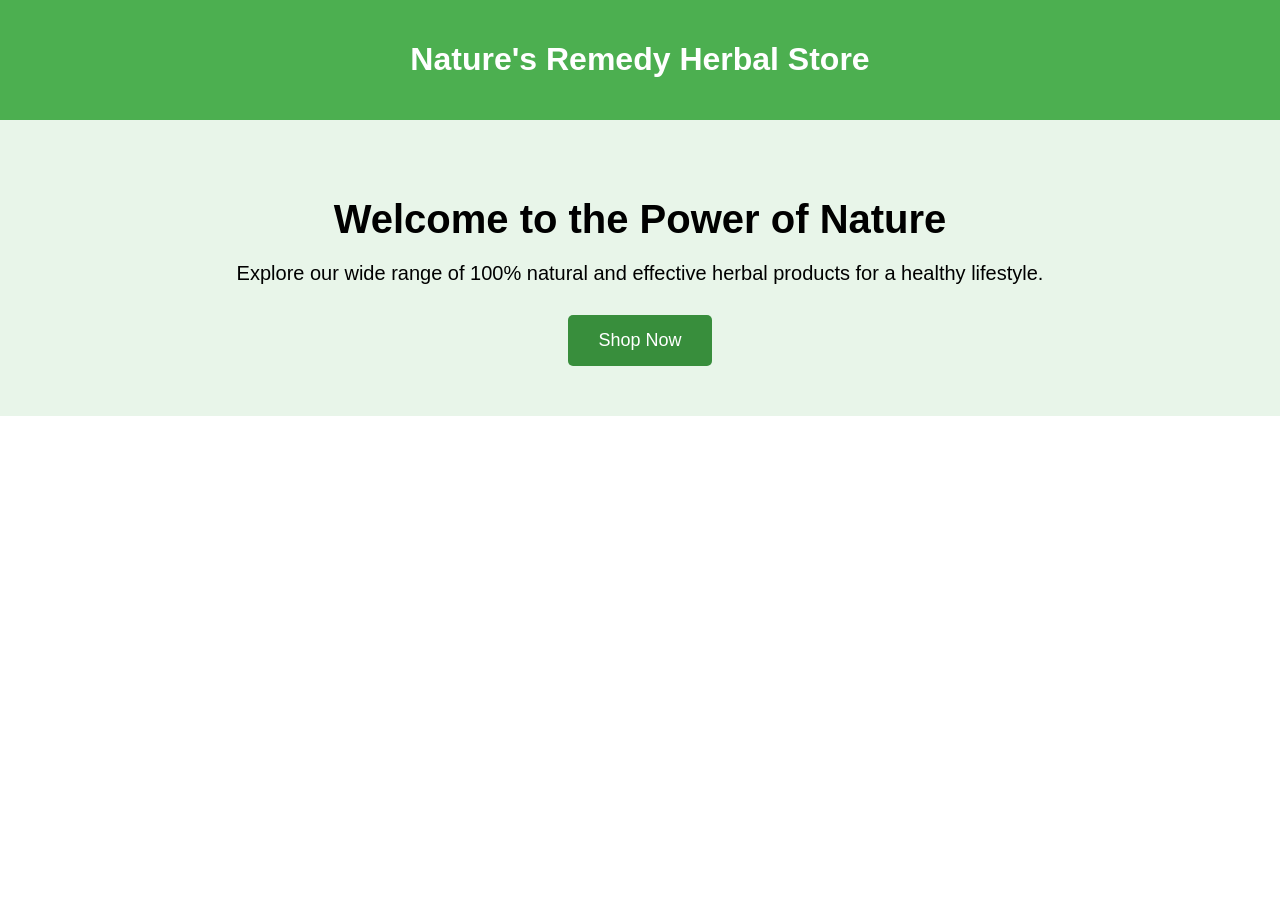
==== index.html @ 88dfc4e6 "add products page" ====
<!DOCTYPE html>
<html lang="en">
<head>
  <meta charset="UTF-8">
  <meta name="viewport" content="width=device-width, initial-scale=1.0">
  <title>Herbal Store</title>
  <style>
    body { font-family: Arial, sans-serif; margin: 0; padding: 0; }
    header { background-color: #4CAF50; color: white; padding: 20px; text-align: center; }
    .hero { padding: 50px; text-align: center; background-color: #e8f5e9; }
    .hero h1 { font-size: 40px; margin-bottom: 20px; }
    .hero p { font-size: 20px; margin-bottom: 30px; }
    .shop-btn { background-color: #388e3c; color: white; padding: 15px 30px; font-size: 18px; border: none; cursor: pointer; border-radius: 5px; }
    .shop-btn:hover { background-color: #2e7d32; }
  </style>
</head>
<body>
  <header>
    <h1>Nature's Remedy Herbal Store</h1>
  </header>
  <div class="hero">
    <h1>Welcome to the Power of Nature</h1>
    <p>Explore our wide range of 100% natural and effective herbal products for a healthy lifestyle.</p>
    <button class="shop-btn" onclick="location.href='products.html'">Shop Now</button>
  </div>
</body>
</html>
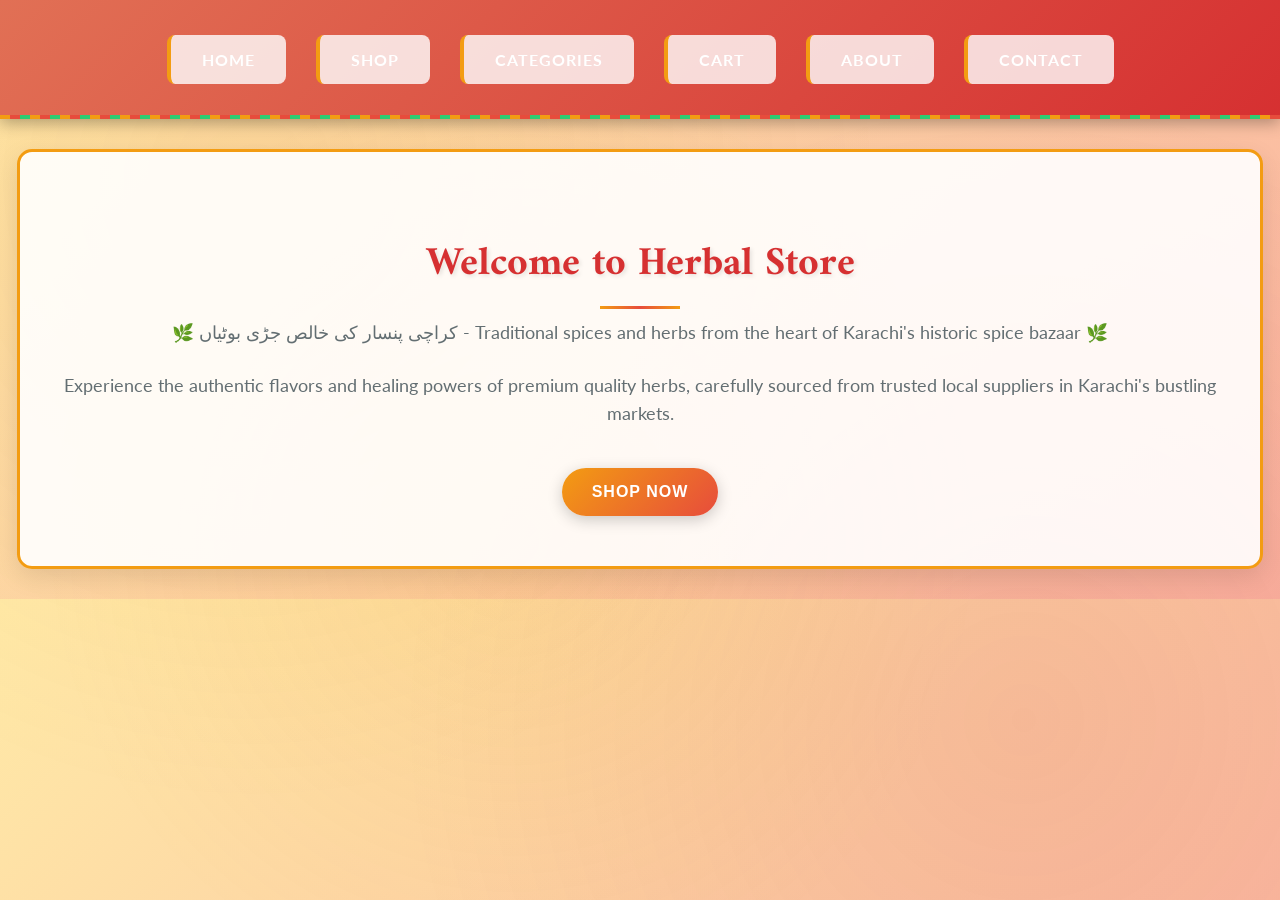
==== commit 6342a984: "All files updated to new theme" ====
--- a/index.html
+++ b/index.html
@@ -1,27 +1,29 @@
 <!DOCTYPE html>
 <html lang="en">
 <head>
-  <meta charset="UTF-8">
-  <meta name="viewport" content="width=device-width, initial-scale=1.0">
-  <title>Herbal Store</title>
-  <style>
-    body { font-family: Arial, sans-serif; margin: 0; padding: 0; }
-    header { background-color: #4CAF50; color: white; padding: 20px; text-align: center; }
-    .hero { padding: 50px; text-align: center; background-color: #e8f5e9; }
-    .hero h1 { font-size: 40px; margin-bottom: 20px; }
-    .hero p { font-size: 20px; margin-bottom: 30px; }
-    .shop-btn { background-color: #388e3c; color: white; padding: 15px 30px; font-size: 18px; border: none; cursor: pointer; border-radius: 5px; }
-    .shop-btn:hover { background-color: #2e7d32; }
-  </style>
+  <meta charset="UTF-8" />
+  <meta name="viewport" content="width=device-width, initial-scale=1.0" />
+  <title>Herbal Store - Home</title>
+  <link rel="stylesheet" href="style.css" />
 </head>
 <body>
   <header>
-    <h1>Nature's Remedy Herbal Store</h1>
+    <nav>
+      <ul class="nav-links">
+        <li><a href="index.html">Home</a></li>
+        <li><a href="products.html">Shop</a></li>
+        <li><a href="categories.html">Categories</a></li>
+        <li><a href="cart.html">Cart</a></li>
+        <li><a href="about.html">About</a></li>
+        <li><a href="contact.html">Contact</a></li>
+      </ul>
+    </nav>
   </header>
-  <div class="hero">
-    <h1>Welcome to the Power of Nature</h1>
-    <p>Explore our wide range of 100% natural and effective herbal products for a healthy lifestyle.</p>
-    <button class="shop-btn" onclick="location.href='products.html'">Shop Now</button>
-  </div>
+  <main>
+    <h1>Welcome to Herbal Store</h1>
+    <p>🌿 کراچی پنسار کی خالص جڑی بوٹیاں - Traditional spices and herbs from the heart of Karachi's historic spice bazaar 🌿</p>
+    <p>Experience the authentic flavors and healing powers of premium quality herbs, carefully sourced from trusted local suppliers in Karachi's bustling markets.</p>
+    <a href="products.html"><button>Shop Now</button></a>
+  </main>
 </body>
-</html>
+</html>
--- a/style.css
+++ b/style.css
@@ -0,0 +1,571 @@
+@import url('https://fonts.googleapis.com/css2?family=Amiri:wght@400;700&family=Lato:wght@400;700&display=swap');
+
+body {
+  font-family: 'Lato', sans-serif;
+  margin: 0;
+  padding: 0;
+  background: linear-gradient(135deg, #ffeaa7 0%, #fab1a0 100%);
+  color: #2d3436;
+  position: relative;
+}
+
+/* Traditional spice market pattern overlay */
+body::before {
+  content: '';
+  position: fixed;
+  top: 0;
+  left: 0;
+  width: 100%;
+  height: 100%;
+  background-image: 
+    radial-gradient(circle at 20% 20%, rgba(230, 126, 34, 0.1) 0%, transparent 50%),
+    radial-gradient(circle at 80% 80%, rgba(192, 57, 43, 0.1) 0%, transparent 50%),
+    radial-gradient(circle at 40% 60%, rgba(241, 196, 15, 0.1) 0%, transparent 50%);
+  pointer-events: none;
+  z-index: -1;
+}
+
+header {
+  background: linear-gradient(135deg, #e17055 0%, #d63031 100%);
+  padding: 20px 0;
+  box-shadow: 0 4px 15px rgba(0, 0, 0, 0.3);
+  position: relative;
+}
+
+/* Traditional Pakistani border pattern */
+header::after {
+  content: '';
+  position: absolute;
+  bottom: 0;
+  left: 0;
+  width: 100%;
+  height: 4px;
+  background: repeating-linear-gradient(
+    90deg,
+    #f39c12 0px,
+    #f39c12 10px,
+    #e74c3c 10px,
+    #e74c3c 20px,
+    #2ecc71 20px,
+    #2ecc71 30px
+  );
+}
+
+.nav-links {
+  list-style: none;
+  display: flex;
+  justify-content: center;
+  gap: 30px;
+  margin: 0;
+  padding: 0;
+  flex-wrap: wrap;
+}
+
+.nav-links li a {
+  color: #fff;
+  text-decoration: none;
+  font-weight: 700;
+  font-size: 16px;
+  transition: all 0.3s ease;
+  padding: 8px 16px;
+  border-radius: 25px;
+  position: relative;
+  text-transform: uppercase;
+  letter-spacing: 1px;
+}
+
+.nav-links li a:hover {
+  background: rgba(255, 255, 255, 0.2);
+  color: #f39c12;
+  transform: translateY(-2px);
+  box-shadow: 0 4px 8px rgba(0, 0, 0, 0.2);
+}
+
+main {
+  padding: 50px 20px;
+  text-align: center;
+  background: rgba(255, 255, 255, 0.9);
+  margin: 30px auto;
+  max-width: 1200px;
+  border-radius: 15px;
+  box-shadow: 0 8px 25px rgba(0, 0, 0, 0.1);
+  border: 3px solid #f39c12;
+}
+
+h1 {
+  font-family: 'Amiri', serif;
+  color: #d63031;
+  font-size: 2.5em;
+  margin-bottom: 20px;
+  text-shadow: 2px 2px 4px rgba(0, 0, 0, 0.1);
+  position: relative;
+}
+
+h1::after {
+  content: '';
+  position: absolute;
+  bottom: -10px;
+  left: 50%;
+  transform: translateX(-50%);
+  width: 80px;
+  height: 3px;
+  background: linear-gradient(90deg, #f39c12, #e74c3c, #f39c12);
+}
+
+p {
+  font-size: 1.1em;
+  line-height: 1.6;
+  color: #636e72;
+  margin-bottom: 25px;
+}
+
+button, input[type="submit"] {
+  background: linear-gradient(135deg, #f39c12 0%, #e74c3c 100%);
+  color: white;
+  padding: 15px 30px;
+  border: none;
+  cursor: pointer;
+  margin-top: 15px;
+  border-radius: 25px;
+  font-weight: 700;
+  font-size: 16px;
+  text-transform: uppercase;
+  letter-spacing: 1px;
+  transition: all 0.3s ease;
+  box-shadow: 0 4px 15px rgba(0, 0, 0, 0.2);
+}
+
+button:hover, input[type="submit"]:hover {
+  background: linear-gradient(135deg, #e74c3c 0%, #f39c12 100%);
+  transform: translateY(-2px);
+  box-shadow: 0 6px 20px rgba(0, 0, 0, 0.3);
+}
+
+form {
+  max-width: 500px;
+  margin: 0 auto;
+  display: flex;
+  flex-direction: column;
+  gap: 20px;
+  background: rgba(255, 255, 255, 0.8);
+  padding: 30px;
+  border-radius: 15px;
+  box-shadow: 0 6px 20px rgba(0, 0, 0, 0.1);
+  border: 2px solid #f39c12;
+}
+
+input, textarea {
+  padding: 15px;
+  border: 2px solid #ddd;
+  border-radius: 8px;
+  width: 100%;
+  box-sizing: border-box;
+  font-size: 16px;
+  transition: border-color 0.3s ease;
+  background: rgba(255, 255, 255, 0.9);
+}
+
+input:focus, textarea:focus {
+  outline: none;
+  border-color: #f39c12;
+  box-shadow: 0 0 10px rgba(243, 156, 18, 0.3);
+}
+
+ul {
+  list-style: none;
+  padding: 0;
+  margin: 0;
+}
+
+ul li {
+  margin: 15px 0;
+  padding: 15px;
+  background: rgba(255, 255, 255, 0.8);
+  border-radius: 8px;
+  border-left: 4px solid #f39c12;
+  transition: all 0.3s ease;
+  font-weight: 500;
+}
+
+ul li:hover {
+  background: rgba(243, 156, 18, 0.1);
+  transform: translateX(5px);
+  box-shadow: 0 3px 10px rgba(0, 0, 0, 0.1);
+}
+
+ul li a {
+  color: #2d3436;
+  text-decoration: none;
+  font-weight: 600;
+  transition: color 0.3s ease;
+}
+
+ul li a:hover {
+  color: #d63031;
+}
+
+/* Traditional Pakistani decorative elements */
+.categories-grid {
+  display: grid;
+  grid-template-columns: repeat(auto-fit, minmax(250px, 1fr));
+  gap: 20px;
+  margin-top: 30px;
+}
+
+.category-card {
+  background: rgba(255, 255, 255, 0.9);
+  padding: 20px;
+  border-radius: 10px;
+  border: 2px solid #f39c12;
+  transition: all 0.3s ease;
+  position: relative;
+  overflow: hidden;
+}
+
+.category-card::before {
+  content: '';
+  position: absolute;
+  top: -50%;
+  left: -50%;
+  width: 200%;
+  height: 200%;
+  background: radial-gradient(circle, rgba(243, 156, 18, 0.1) 0%, transparent 70%);
+  transition: transform 0.5s ease;
+  transform: scale(0);
+}
+
+.category-card:hover::before {
+  transform: scale(1);
+}
+
+.category-card:hover {
+  transform: translateY(-5px);
+  box-shadow: 0 8px 25px rgba(0, 0, 0, 0.15);
+  border-color: #e74c3c;
+}
+
+/* Checkout Page Styles */
+.checkout-container {
+  display: grid;
+  grid-template-columns: 1fr 2fr;
+  gap: 30px;
+  max-width: 1200px;
+  margin: 0 auto;
+  align-items: start;
+}
+
+.order-summary {
+  background: rgba(255, 255, 255, 0.9);
+  padding: 25px;
+  border-radius: 15px;
+  border: 2px solid #f39c12;
+  box-shadow: 0 6px 20px rgba(0, 0, 0, 0.1);
+  position: sticky;
+  top: 20px;
+}
+
+.order-summary h2 {
+  color: #d63031;
+  margin-bottom: 20px;
+  font-family: 'Amiri', serif;
+  border-bottom: 2px solid #f39c12;
+  padding-bottom: 10px;
+}
+
+.summary-item {
+  display: flex;
+  justify-content: space-between;
+  padding: 10px 0;
+  border-bottom: 1px solid #eee;
+}
+
+.summary-item.total {
+  border-bottom: none;
+  font-size: 1.2em;
+  color: #d63031;
+  margin-top: 10px;
+  padding-top: 15px;
+}
+
+.summary-divider {
+  height: 2px;
+  background: linear-gradient(90deg, #f39c12, #e74c3c, #f39c12);
+  margin: 15px 0;
+}
+
+.checkout-form {
+  background: rgba(255, 255, 255, 0.9);
+  padding: 30px;
+  border-radius: 15px;
+  border: 2px solid #f39c12;
+  box-shadow: 0 6px 20px rgba(0, 0, 0, 0.1);
+}
+
+.checkout-form h2, .checkout-form h3 {
+  color: #d63031;
+  font-family: 'Amiri', serif;
+  margin-bottom: 20px;
+}
+
+.form-row {
+  display: grid;
+  grid-template-columns: 1fr 1fr;
+  gap: 15px;
+}
+
+.payment-options {
+  display: flex;
+  flex-direction: column;
+  gap: 15px;
+  margin-bottom: 25px;
+}
+
+.payment-option {
+  display: flex;
+  align-items: center;
+  gap: 10px;
+  padding: 15px;
+  background: rgba(255, 255, 255, 0.8);
+  border-radius: 8px;
+  border: 2px solid #ddd;
+  transition: all 0.3s ease;
+}
+
+.payment-option:hover {
+  border-color: #f39c12;
+  background: rgba(243, 156, 18, 0.1);
+}
+
+.payment-option input[type="radio"] {
+  width: 20px;
+  height: 20px;
+  accent-color: #f39c12;
+}
+
+.payment-option label {
+  font-weight: 600;
+  cursor: pointer;
+  flex: 1;
+}
+
+.special-instructions {
+  margin-bottom: 25px;
+}
+
+.checkout-buttons {
+  display: flex;
+  gap: 15px;
+  justify-content: space-between;
+}
+
+.back-btn, .place-order-btn {
+  flex: 1;
+  padding: 15px 25px;
+  border: none;
+  border-radius: 25px;
+  font-weight: 700;
+  font-size: 16px;
+  cursor: pointer;
+  transition: all 0.3s ease;
+}
+
+.back-btn {
+  background: linear-gradient(135deg, #636e72 0%, #2d3436 100%);
+  color: white;
+}
+
+.back-btn:hover {
+  background: linear-gradient(135deg, #2d3436 0%, #636e72 100%);
+  transform: translateY(-2px);
+}
+
+.place-order-btn {
+  background: linear-gradient(135deg, #f39c12 0%, #e74c3c 100%);
+  color: white;
+}
+
+.place-order-btn:hover {
+  background: linear-gradient(135deg, #e74c3c 0%, #f39c12 100%);
+  transform: translateY(-2px);
+}
+
+/* Cart Page Styles */
+.cart-items {
+  background: rgba(255, 255, 255, 0.9);
+  padding: 25px;
+  border-radius: 15px;
+  border: 2px solid #f39c12;
+  margin-bottom: 20px;
+}
+
+.cart-item {
+  display: flex;
+  justify-content: space-between;
+  align-items: center;
+  padding: 15px 0;
+  border-bottom: 1px solid #eee;
+}
+
+.cart-item:last-child {
+  border-bottom: none;
+}
+
+.item-details {
+  flex: 1;
+}
+
+.item-quantity {
+  display: flex;
+  align-items: center;
+  gap: 10px;
+  margin: 10px 0;
+}
+
+.quantity-btn {
+  background: #f39c12;
+  color: white;
+  border: none;
+  width: 30px;
+  height: 30px;
+  border-radius: 50%;
+  cursor: pointer;
+  font-weight: bold;
+}
+
+.quantity-btn:hover {
+  background: #e74c3c;
+}
+
+.cart-total {
+  background: rgba(255, 255, 255, 0.9);
+  padding: 20px;
+  border-radius: 15px;
+  border: 2px solid #f39c12;
+  text-align: right;
+  margin-bottom: 20px;
+}
+
+.checkout-btn {
+  background: linear-gradient(135deg, #f39c12 0%, #e74c3c 100%);
+  color: white;
+  padding: 15px 40px;
+  border: none;
+  border-radius: 25px;
+  font-weight: 700;
+  font-size: 18px;
+  cursor: pointer;
+  transition: all 0.3s ease;
+  display: block;
+  margin: 20px auto;
+}
+
+.checkout-btn:hover {
+  background: linear-gradient(135deg, #e74c3c 0%, #f39c12 100%);
+  transform: translateY(-2px);
+}
+
+/* Modal Styles */
+.modal {
+  display: none;
+  position: fixed;
+  z-index: 1000;
+  left: 0;
+  top: 0;
+  width: 100%;
+  height: 100%;
+  background-color: rgba(0, 0, 0, 0.5);
+}
+
+.modal-content {
+  background: linear-gradient(135deg, #ffeaa7 0%, #fab1a0 100%);
+  margin: 10% auto;
+  padding: 30px;
+  border-radius: 15px;
+  border: 3px solid #f39c12;
+  width: 90%;
+  max-width: 500px;
+  text-align: center;
+  box-shadow: 0 10px 30px rgba(0, 0, 0, 0.3);
+}
+
+.modal-content h2 {
+  color: #d63031;
+  font-family: 'Amiri', serif;
+  margin-bottom: 15px;
+}
+
+.order-details {
+  background: rgba(255, 255, 255, 0.8);
+  padding: 20px;
+  border-radius: 10px;
+  border: 2px solid #f39c12;
+  margin: 20px 0;
+}
+
+.modal-btn {
+  background: linear-gradient(135deg, #f39c12 0%, #e74c3c 100%);
+  color: white;
+  padding: 15px 30px;
+  border: none;
+  border-radius: 25px;
+  font-weight: 700;
+  cursor: pointer;
+  transition: all 0.3s ease;
+}
+
+.modal-btn:hover {
+  background: linear-gradient(135deg, #e74c3c 0%, #f39c12 100%);
+  transform: translateY(-2px);
+}
+
+/* Responsive design */
+@media (max-width: 768px) {
+  .nav-links {
+    gap: 15px;
+  }
+  
+  .nav-links li a {
+    font-size: 14px;
+    padding: 6px 12px;
+  }
+  
+  main {
+    margin: 20px 10px;
+    padding: 30px 15px;
+  }
+  
+  h1 {
+    font-size: 2em;
+  }
+  
+  form {
+    padding: 20px;
+  }
+  
+  .checkout-container {
+    grid-template-columns: 1fr;
+    gap: 20px;
+  }
+  
+  .order-summary {
+    position: static;
+    order: 2;
+  }
+  
+  .checkout-form {
+    order: 1;
+  }
+  
+  .form-row {
+    grid-template-columns: 1fr;
+  }
+  
+  .checkout-buttons {
+    flex-direction: column;
+  }
+  
+  .modal-content {
+    width: 95%;
+    margin: 20% auto;
+  }
+}
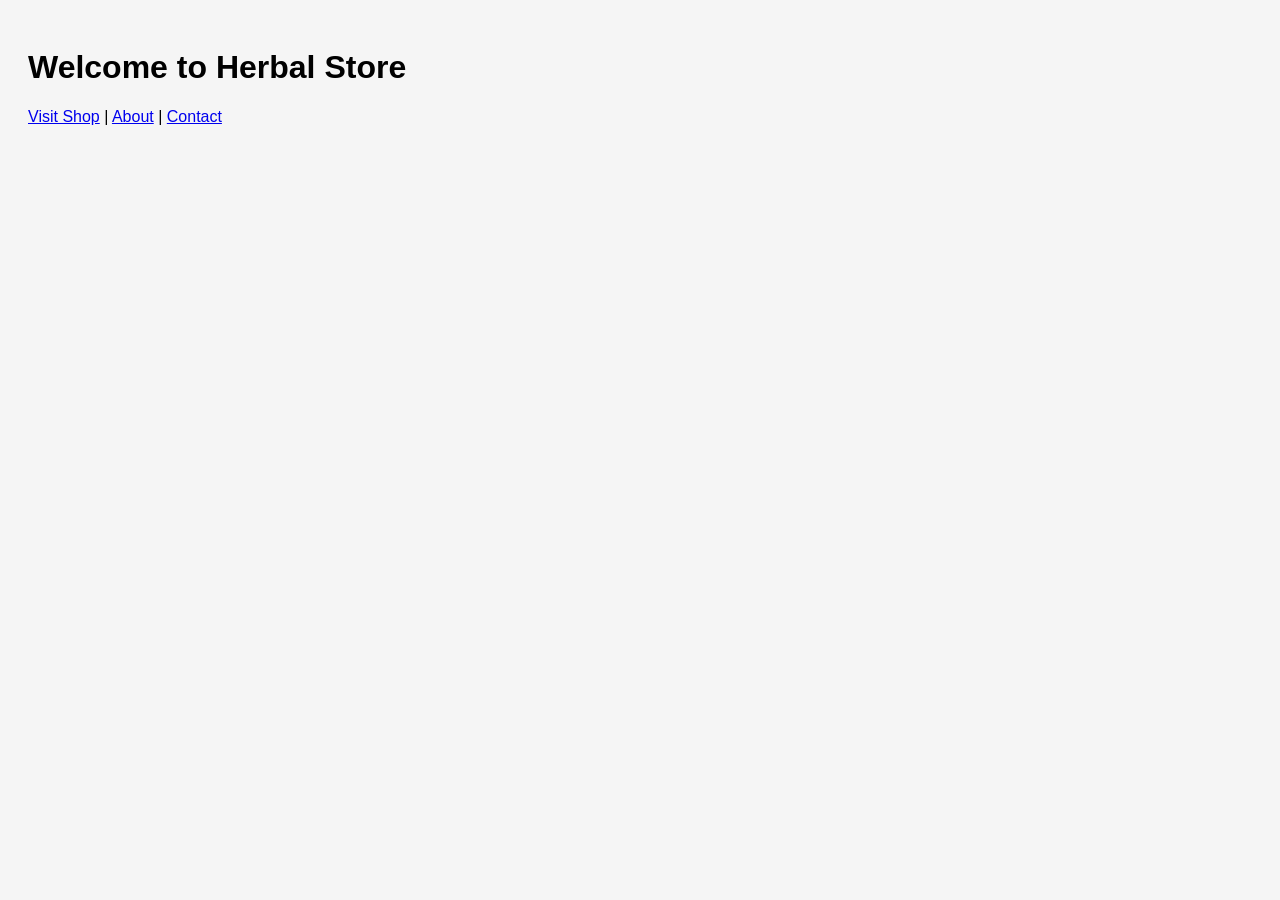
==== commit bbc1a788: "initial commit" ====
--- a/index.html
+++ b/index.html
@@ -1,29 +1,14 @@
+
 <!DOCTYPE html>
-<html lang="en">
+<html>
 <head>
-  <meta charset="UTF-8" />
-  <meta name="viewport" content="width=device-width, initial-scale=1.0" />
-  <title>Herbal Store - Home</title>
-  <link rel="stylesheet" href="style.css" />
+    <title>Herbal Store</title>
+    <link rel="stylesheet" href="css/style.css">
 </head>
 <body>
-  <header>
-    <nav>
-      <ul class="nav-links">
-        <li><a href="index.html">Home</a></li>
-        <li><a href="products.html">Shop</a></li>
-        <li><a href="categories.html">Categories</a></li>
-        <li><a href="cart.html">Cart</a></li>
-        <li><a href="about.html">About</a></li>
-        <li><a href="contact.html">Contact</a></li>
-      </ul>
-    </nav>
-  </header>
-  <main>
     <h1>Welcome to Herbal Store</h1>
-    <p>🌿 کراچی پنسار کی خالص جڑی بوٹیاں - Traditional spices and herbs from the heart of Karachi's historic spice bazaar 🌿</p>
-    <p>Experience the authentic flavors and healing powers of premium quality herbs, carefully sourced from trusted local suppliers in Karachi's bustling markets.</p>
-    <a href="products.html"><button>Shop Now</button></a>
-  </main>
+    <a href="shop.html">Visit Shop</a> | 
+    <a href="about.html">About</a> | 
+    <a href="contact.html">Contact</a>
 </body>
-</html>+</html>
--- a/css/style.css
+++ b/css/style.css
@@ -0,0 +1,16 @@
+
+body {
+    font-family: Arial;
+    padding: 20px;
+    background-color: #f5f5f5;
+}
+.card {
+    background-color: #fff;
+    padding: 15px;
+    margin: 10px;
+    border-radius: 10px;
+    box-shadow: 0 0 5px rgba(0,0,0,0.2);
+    display: inline-block;
+    width: 200px;
+    text-align: center;
+}
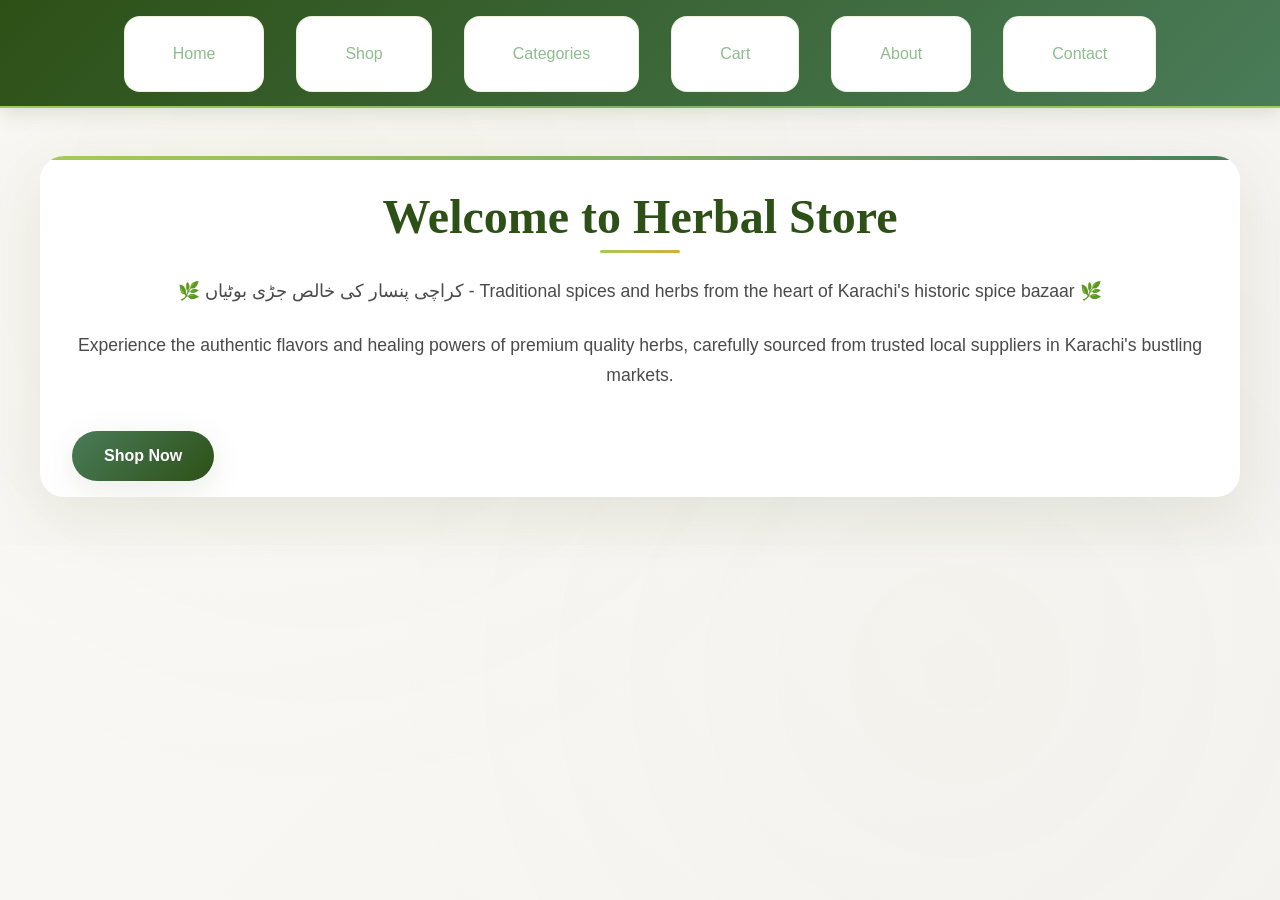
==== commit b7e3c30b: "Resolve merge conflicts - keeping remote version with enhanced content and structure" ====
--- a/index.html
+++ b/index.html
@@ -1,14 +1,29 @@
-
 <!DOCTYPE html>
-<html>
+<html lang="en">
 <head>
-    <title>Herbal Store</title>
-    <link rel="stylesheet" href="css/style.css">
+  <meta charset="UTF-8" />
+  <meta name="viewport" content="width=device-width, initial-scale=1.0" />
+  <title>Herbal Store - Home</title>
+  <link rel="stylesheet" href="style.css" />
 </head>
 <body>
+  <header>
+    <nav>
+      <ul class="nav-links">
+        <li><a href="index.html">Home</a></li>
+        <li><a href="products.html">Shop</a></li>
+        <li><a href="categories.html">Categories</a></li>
+        <li><a href="cart.html">Cart</a></li>
+        <li><a href="about.html">About</a></li>
+        <li><a href="contact.html">Contact</a></li>
+      </ul>
+    </nav>
+  </header>
+  <main>
     <h1>Welcome to Herbal Store</h1>
-    <a href="shop.html">Visit Shop</a> | 
-    <a href="about.html">About</a> | 
-    <a href="contact.html">Contact</a>
+    <p>🌿 کراچی پنسار کی خالص جڑی بوٹیاں - Traditional spices and herbs from the heart of Karachi's historic spice bazaar 🌿</p>
+    <p>Experience the authentic flavors and healing powers of premium quality herbs, carefully sourced from trusted local suppliers in Karachi's bustling markets.</p>
+    <a href="products.html"><button>Shop Now</button></a>
+  </main>
 </body>
 </html>
--- a/style.css
+++ b/style.css
@@ -0,0 +1,680 @@
+@import url('https://fonts.googleapis.com/css2?family=Inter:wght@300;400;500;600;700&family=Playfair+Display:wght@400;500;600;700&display=swap');
+
+/* CSS Variables for consistent theming */
+:root {
+  --primary-green: #2d5016;
+  --secondary-green: #4a7c59;
+  --light-green: #7fb069;
+  --accent-green: #a7c957;
+  --sage-green: #8fbc8f;
+  --cream: #faf8f5;
+  --warm-white: #ffffff;
+  --text-dark: #1a1a1a;
+  --text-medium: #4a4a4a;
+  --text-light: #6b6b6b;
+  --gold-accent: #d4af37;
+  --shadow-light: rgba(45, 80, 22, 0.1);
+  --shadow-medium: rgba(45, 80, 22, 0.15);
+  --shadow-dark: rgba(45, 80, 22, 0.25);
+}
+
+* {
+  margin: 0;
+  padding: 0;
+  box-sizing: border-box;
+}
+
+body {
+  font-family: 'Inter', sans-serif;
+  line-height: 1.6;
+  color: var(--text-dark);
+  background: linear-gradient(135deg, var(--cream) 0%, #f5f3f0 100%);
+  position: relative;
+  overflow-x: hidden;
+}
+
+/* Subtle herbal pattern overlay */
+body::before {
+  content: '';
+  position: fixed;
+  top: 0;
+  left: 0;
+  width: 100%;
+  height: 100%;
+  background-image: 
+    radial-gradient(circle at 25% 25%, rgba(167, 201, 87, 0.03) 0%, transparent 50%),
+    radial-gradient(circle at 75% 75%, rgba(127, 176, 105, 0.03) 0%, transparent 50%);
+  pointer-events: none;
+  z-index: -1;
+}
+
+/* Header Styles */
+header {
+  background: linear-gradient(135deg, var(--primary-green) 0%, var(--secondary-green) 100%);
+  padding: 1rem 0;
+  box-shadow: 0 4px 20px var(--shadow-medium);
+  position: relative;
+  z-index: 100;
+}
+
+header::after {
+  content: '';
+  position: absolute;
+  bottom: 0;
+  left: 0;
+  width: 100%;
+  height: 2px;
+  background: linear-gradient(90deg, var(--accent-green), var(--light-green), var(--accent-green));
+}
+
+.nav-links {
+  list-style: none;
+  display: flex;
+  justify-content: center;
+  align-items: center;
+  gap: 2rem;
+  margin: 0;
+  padding: 0;
+  flex-wrap: wrap;
+}
+
+.nav-links li a {
+  color: var(--sage-green);
+  text-decoration: none;
+  font-weight: 500;
+  font-size: 1rem;
+  transition: all 0.3s cubic-bezier(0.4, 0, 0.2, 1);
+  padding: 0.75rem 1.5rem;
+  border-radius: 50px;
+  position: relative;
+  overflow: hidden;
+}
+
+.nav-links li a::before {
+  content: '';
+  position: absolute;
+  top: 0;
+  left: -100%;
+  width: 100%;
+  height: 100%;
+  background: linear-gradient(90deg, transparent, rgba(255, 255, 255, 0.074), transparent);
+  transition: left 0.5s ease;
+}
+
+.nav-links li a:hover::before {
+  left: 100%;
+}
+
+.nav-links li a:hover {
+  background: rgba(255, 255, 255, 0.15);
+  color: var(--accent-green);
+  transform: translateY(-2px);
+  box-shadow: 0 8px 25px rgba(0, 0, 0, 0.15);
+}
+
+/* Main Content */
+main {
+  max-width: 1200px;
+  margin: 3rem auto;
+  padding: 0 1.5rem;
+  background: var(--warm-white);
+  border-radius: 24px;
+  box-shadow: 0 16px 64px var(--shadow-light);
+  position: relative;
+  overflow: hidden;
+}
+
+main::before {
+  content: '';
+  position: absolute;
+  top: 0;
+  left: 0;
+  width: 100%;
+  height: 4px;
+  background: linear-gradient(90deg, var(--accent-green), var(--light-green), var(--secondary-green));
+}
+
+/* Typography */
+h1 {
+  font-family: 'Playfair Display', serif;
+  font-size: 3rem;
+  font-weight: 600;
+  color: var(--primary-green);
+  text-align: center;
+  margin: 2rem 0;
+  position: relative;
+  line-height: 1.2;
+}
+
+h1::after {
+  content: '';
+  position: absolute;
+  bottom: -0.5rem;
+  left: 50%;
+  transform: translateX(-50%);
+  width: 80px;
+  height: 3px;
+  background: linear-gradient(90deg, var(--accent-green), var(--gold-accent));
+  border-radius: 2px;
+}
+
+h2 {
+  font-family: 'Playfair Display', serif;
+  font-size: 2rem;
+  font-weight: 500;
+  color: var(--primary-green);
+  margin-bottom: 1.5rem;
+}
+
+h3 {
+  font-family: 'Playfair Display', serif;
+  font-size: 1.5rem;
+  font-weight: 500;
+  color: var(--secondary-green);
+  margin-bottom: 1rem;
+}
+
+p {
+  font-size: 1.1rem;
+  line-height: 1.7;
+  color: var(--text-medium);
+  margin-bottom: 1.5rem;
+  text-align: center;
+}
+
+/* Buttons */
+button, input[type="submit"] {
+  background: linear-gradient(135deg, var(--secondary-green) 0%, var(--primary-green) 100%);
+  color: var(--warm-white);
+  border: none;
+  padding: 1rem 2rem;
+  border-radius: 50px;
+  font-weight: 600;
+  font-size: 1rem;
+  cursor: pointer;
+  transition: all 0.3s cubic-bezier(0.4, 0, 0.2, 1);
+  box-shadow: 0 8px 32px var(--shadow-light);
+  position: relative;
+  overflow: hidden;
+  margin: 1rem 0.5rem;
+}
+
+button::before, input[type="submit"]::before {
+  content: '';
+  position: absolute;
+  top: 0;
+  left: -100%;
+  width: 100%;
+  height: 100%;
+  background: linear-gradient(90deg, transparent, rgba(255, 255, 255, 0.2), transparent);
+  transition: left 0.5s ease;
+}
+
+button:hover::before, input[type="submit"]:hover::before {
+  left: 100%;
+}
+
+button:hover, input[type="submit"]:hover {
+  background: linear-gradient(135deg, var(--light-green) 0%, var(--secondary-green) 100%);
+  transform: translateY(-3px);
+  box-shadow: 0 12px 40px var(--shadow-medium);
+}
+
+/* Form Styles */
+form {
+  max-width: 600px;
+  margin: 2rem auto;
+  padding: 2.5rem;
+  background: var(--cream);
+  border-radius: 20px;
+  box-shadow: 0 8px 32px var(--shadow-light);
+  border: 1px solid rgba(167, 201, 87, 0.2);
+}
+
+input, textarea {
+  width: 100%;
+  padding: 1rem 1.5rem;
+  margin-bottom: 1.5rem;
+  border: 2px solid rgba(167, 201, 87, 0.3);
+  border-radius: 12px;
+  font-size: 1rem;
+  font-family: 'Inter', sans-serif;
+  background: var(--warm-white);
+  color: var(--text-dark);
+  transition: all 0.3s ease;
+}
+
+input:focus, textarea:focus {
+  outline: none;
+  border-color: var(--accent-green);
+  box-shadow: 0 0 0 3px rgba(167, 201, 87, 0.1);
+  transform: translateY(-1px);
+}
+
+input::placeholder, textarea::placeholder {
+  color: var(--text-light);
+}
+
+/* Product Lists */
+ul {
+  list-style: none;
+  display: grid;
+  gap: 1rem;
+  margin: 2rem 0;
+  padding: 0;
+}
+
+ul li {
+  background: var(--warm-white);
+  padding: 1.5rem;
+  border-radius: 16px;
+  border: 1px solid rgba(167, 201, 87, 0.2);
+  transition: all 0.3s cubic-bezier(0.4, 0, 0.2, 1);
+  position: relative;
+  overflow: hidden;
+}
+
+ul li::before {
+  content: '';
+  position: absolute;
+  left: 0;
+  top: 0;
+  width: 4px;
+  height: 100%;
+  background: linear-gradient(180deg, var(--accent-green), var(--light-green));
+  transform: scaleY(0);
+  transition: transform 0.3s ease;
+}
+
+ul li:hover::before {
+  transform: scaleY(1);
+}
+
+ul li:hover {
+  background: rgba(167, 201, 87, 0.05);
+  transform: translateX(8px);
+  box-shadow: 0 8px 32px var(--shadow-light);
+}
+
+/* Categories Grid */
+.categories-grid {
+  display: grid;
+  grid-template-columns: repeat(auto-fit, minmax(280px, 1fr));
+  gap: 2rem;
+  margin: 3rem 0;
+}
+
+.category-card {
+  background: var(--warm-white);
+  padding: 2rem;
+  border-radius: 20px;
+  box-shadow: 0 8px 32px var(--shadow-light);
+  border: 1px solid rgba(167, 201, 87, 0.2);
+  transition: all 0.3s cubic-bezier(0.4, 0, 0.2, 1);
+  position: relative;
+  overflow: hidden;
+  text-align: center;
+}
+
+.category-card::before {
+  content: '';
+  position: absolute;
+  top: 0;
+  left: 0;
+  width: 100%;
+  height: 100%;
+  background: linear-gradient(135deg, rgba(167, 201, 87, 0.05) 0%, rgba(127, 176, 105, 0.05) 100%);
+  transform: translateY(100%);
+  transition: transform 0.3s ease;
+}
+
+.category-card:hover::before {
+  transform: translateY(0);
+}
+
+.category-card:hover {
+  transform: translateY(-8px);
+  box-shadow: 0 16px 64px var(--shadow-medium);
+}
+
+.category-card h3 {
+  margin-bottom: 1rem;
+  font-size: 1.25rem;
+  position: relative;
+  z-index: 2;
+}
+
+.category-card p {
+  margin-bottom: 1.5rem;
+  font-size: 1rem;
+  text-align: center;
+  position: relative;
+  z-index: 2;
+}
+
+.category-card a {
+  display: inline-block;
+  color: var(--secondary-green);
+  text-decoration: none;
+  font-weight: 600;
+  padding: 0.75rem 1.5rem;
+  border: 2px solid var(--secondary-green);
+  border-radius: 50px;
+  transition: all 0.3s ease;
+  position: relative;
+  z-index: 2;
+}
+
+.category-card a:hover {
+  background: var(--secondary-green);
+  color: var(--warm-white);
+  transform: translateY(-2px);
+}
+
+/* Checkout Page Styles */
+.checkout-container {
+  display: grid;
+  grid-template-columns: 1fr 2fr;
+  gap: 3rem;
+  margin: 2rem 0;
+  align-items: start;
+}
+
+.order-summary {
+  background: var(--cream);
+  padding: 2rem;
+  border-radius: 20px;
+  box-shadow: 0 8px 32px var(--shadow-light);
+  border: 1px solid rgba(167, 201, 87, 0.2);
+  position: sticky;
+  top: 2rem;
+}
+
+.summary-item {
+  display: flex;
+  justify-content: space-between;
+  align-items: center;
+  padding: 1rem 0;
+  border-bottom: 1px solid rgba(167, 201, 87, 0.2);
+}
+
+.summary-item:last-child {
+  border-bottom: none;
+}
+
+.summary-item.total {
+  font-weight: 600;
+  font-size: 1.2rem;
+  color: var(--primary-green);
+  margin-top: 1rem;
+  padding-top: 1rem;
+  border-top: 2px solid var(--accent-green);
+}
+
+.checkout-form {
+  background: var(--warm-white);
+  padding: 2.5rem;
+  border-radius: 20px;
+  box-shadow: 0 8px 32px var(--shadow-light);
+  border: 1px solid rgba(167, 201, 87, 0.2);
+}
+
+.form-row {
+  display: grid;
+  grid-template-columns: 1fr 1fr;
+  gap: 1rem;
+}
+
+.payment-options {
+  display: grid;
+  gap: 1rem;
+  margin: 1.5rem 0;
+}
+
+.payment-option {
+  display: flex;
+  align-items: center;
+  gap: 1rem;
+  padding: 1rem;
+  background: var(--cream);
+  border-radius: 12px;
+  border: 2px solid rgba(167, 201, 87, 0.2);
+  transition: all 0.3s ease;
+  cursor: pointer;
+}
+
+.payment-option:hover {
+  border-color: var(--accent-green);
+  background: rgba(167, 201, 87, 0.05);
+}
+
+.payment-option input[type="radio"] {
+  width: 20px;
+  height: 20px;
+  accent-color: var(--secondary-green);
+}
+
+.payment-option label {
+  font-weight: 500;
+  cursor: pointer;
+}
+
+.checkout-buttons {
+  display: flex;
+  gap: 1rem;
+  margin-top: 2rem;
+}
+
+.back-btn {
+  background: linear-gradient(135deg, var(--text-light) 0%, var(--text-medium) 100%);
+  flex: 1;
+}
+
+.place-order-btn {
+  background: linear-gradient(135deg, var(--secondary-green) 0%, var(--primary-green) 100%);
+  flex: 2;
+}
+
+/* Cart Styles */
+.cart-items {
+  background: var(--warm-white);
+  padding: 2rem;
+  border-radius: 20px;
+  box-shadow: 0 8px 32px var(--shadow-light);
+  border: 1px solid rgba(167, 201, 87, 0.2);
+  margin-bottom: 2rem;
+}
+
+.cart-item {
+  display: flex;
+  justify-content: space-between;
+  align-items: center;
+  padding: 1.5rem 0;
+  border-bottom: 1px solid rgba(167, 201, 87, 0.2);
+}
+
+.cart-item:last-child {
+  border-bottom: none;
+}
+
+.item-quantity {
+  display: flex;
+  align-items: center;
+  gap: 1rem;
+  margin: 1rem 0;
+}
+
+.quantity-btn {
+  background: var(--secondary-green);
+  color: var(--warm-white);
+  border: none;
+  width: 40px;
+  height: 40px;
+  border-radius: 50%;
+  cursor: pointer;
+  font-weight: 600;
+  font-size: 1.2rem;
+  transition: all 0.3s ease;
+}
+
+.quantity-btn:hover {
+  background: var(--primary-green);
+  transform: scale(1.1);
+}
+
+.cart-total {
+  background: var(--cream);
+  padding: 2rem;
+  border-radius: 20px;
+  box-shadow: 0 8px 32px var(--shadow-light);
+  border: 1px solid rgba(167, 201, 87, 0.2);
+  text-align: center;
+  margin-bottom: 2rem;
+}
+
+.checkout-btn {
+  background: linear-gradient(135deg, var(--secondary-green) 0%, var(--primary-green) 100%);
+  color: var(--warm-white);
+  padding: 1.25rem 3rem;
+  border: none;
+  border-radius: 50px;
+  font-weight: 600;
+  font-size: 1.1rem;
+  cursor: pointer;
+  transition: all 0.3s ease;
+  display: block;
+  margin: 2rem auto;
+  box-shadow: 0 8px 32px var(--shadow-light);
+}
+
+.checkout-btn:hover {
+  background: linear-gradient(135deg, var(--light-green) 0%, var(--secondary-green) 100%);
+  transform: translateY(-3px);
+  box-shadow: 0 12px 40px var(--shadow-medium);
+}
+
+/* Modal Styles */
+.modal {
+  display: none;
+  position: fixed;
+  z-index: 1000;
+  left: 0;
+  top: 0;
+  width: 100%;
+  height: 100%;
+  background: rgba(0, 0, 0, 0.5);
+  backdrop-filter: blur(8px);
+}
+
+.modal-content {
+  background: var(--warm-white);
+  margin: 5% auto;
+  padding: 3rem;
+  border-radius: 24px;
+  width: 90%;
+  max-width: 500px;
+  text-align: center;
+  box-shadow: 0 20px 80px var(--shadow-dark);
+  border: 1px solid rgba(167, 201, 87, 0.2);
+}
+
+.order-details {
+  background: var(--cream);
+  padding: 2rem;
+  border-radius: 16px;
+  border: 1px solid rgba(167, 201, 87, 0.2);
+  margin: 2rem 0;
+}
+
+.modal-btn {
+  background: linear-gradient(135deg, var(--secondary-green) 0%, var(--primary-green) 100%);
+  color: var(--warm-white);
+  padding: 1rem 2rem;
+  border: none;
+  border-radius: 50px;
+  font-weight: 600;
+  cursor: pointer;
+  transition: all 0.3s ease;
+  box-shadow: 0 8px 32px var(--shadow-light);
+}
+
+.modal-btn:hover {
+  background: linear-gradient(135deg, var(--light-green) 0%, var(--secondary-green) 100%);
+  transform: translateY(-2px);
+  box-shadow: 0 12px 40px var(--shadow-medium);
+}
+
+/* Responsive Design */
+@media (max-width: 768px) {
+  .nav-links {
+    gap: 1rem;
+    padding: 0 1rem;
+  }
+  
+  .nav-links li a {
+    font-size: 0.9rem;
+    padding: 0.5rem 1rem;
+  }
+  
+  main {
+    margin: 1.5rem;
+    padding: 2rem 1.5rem;
+  }
+  
+  h1 {
+    font-size: 2.5rem;
+  }
+  
+  .categories-grid {
+    grid-template-columns: 1fr;
+    gap: 1.5rem;
+  }
+  
+  .checkout-container {
+    grid-template-columns: 1fr;
+    gap: 2rem;
+  }
+  
+  .order-summary {
+    position: static;
+    order: 2;
+  }
+  
+  .checkout-form {
+    order: 1;
+  }
+  
+  .form-row {
+    grid-template-columns: 1fr;
+  }
+  
+  .checkout-buttons {
+    flex-direction: column;
+  }
+  
+  .modal-content {
+    width: 95%;
+    margin: 10% auto;
+    padding: 2rem;
+  }
+}
+
+@media (max-width: 480px) {
+  .nav-links {
+    flex-direction: column;
+    gap: 0.5rem;
+  }
+  
+  main {
+    margin: 1rem;
+    padding: 1.5rem 1rem;
+  }
+  
+  h1 {
+    font-size: 2rem;
+  }
+  
+  form {
+    padding: 1.5rem;
+  }
+}
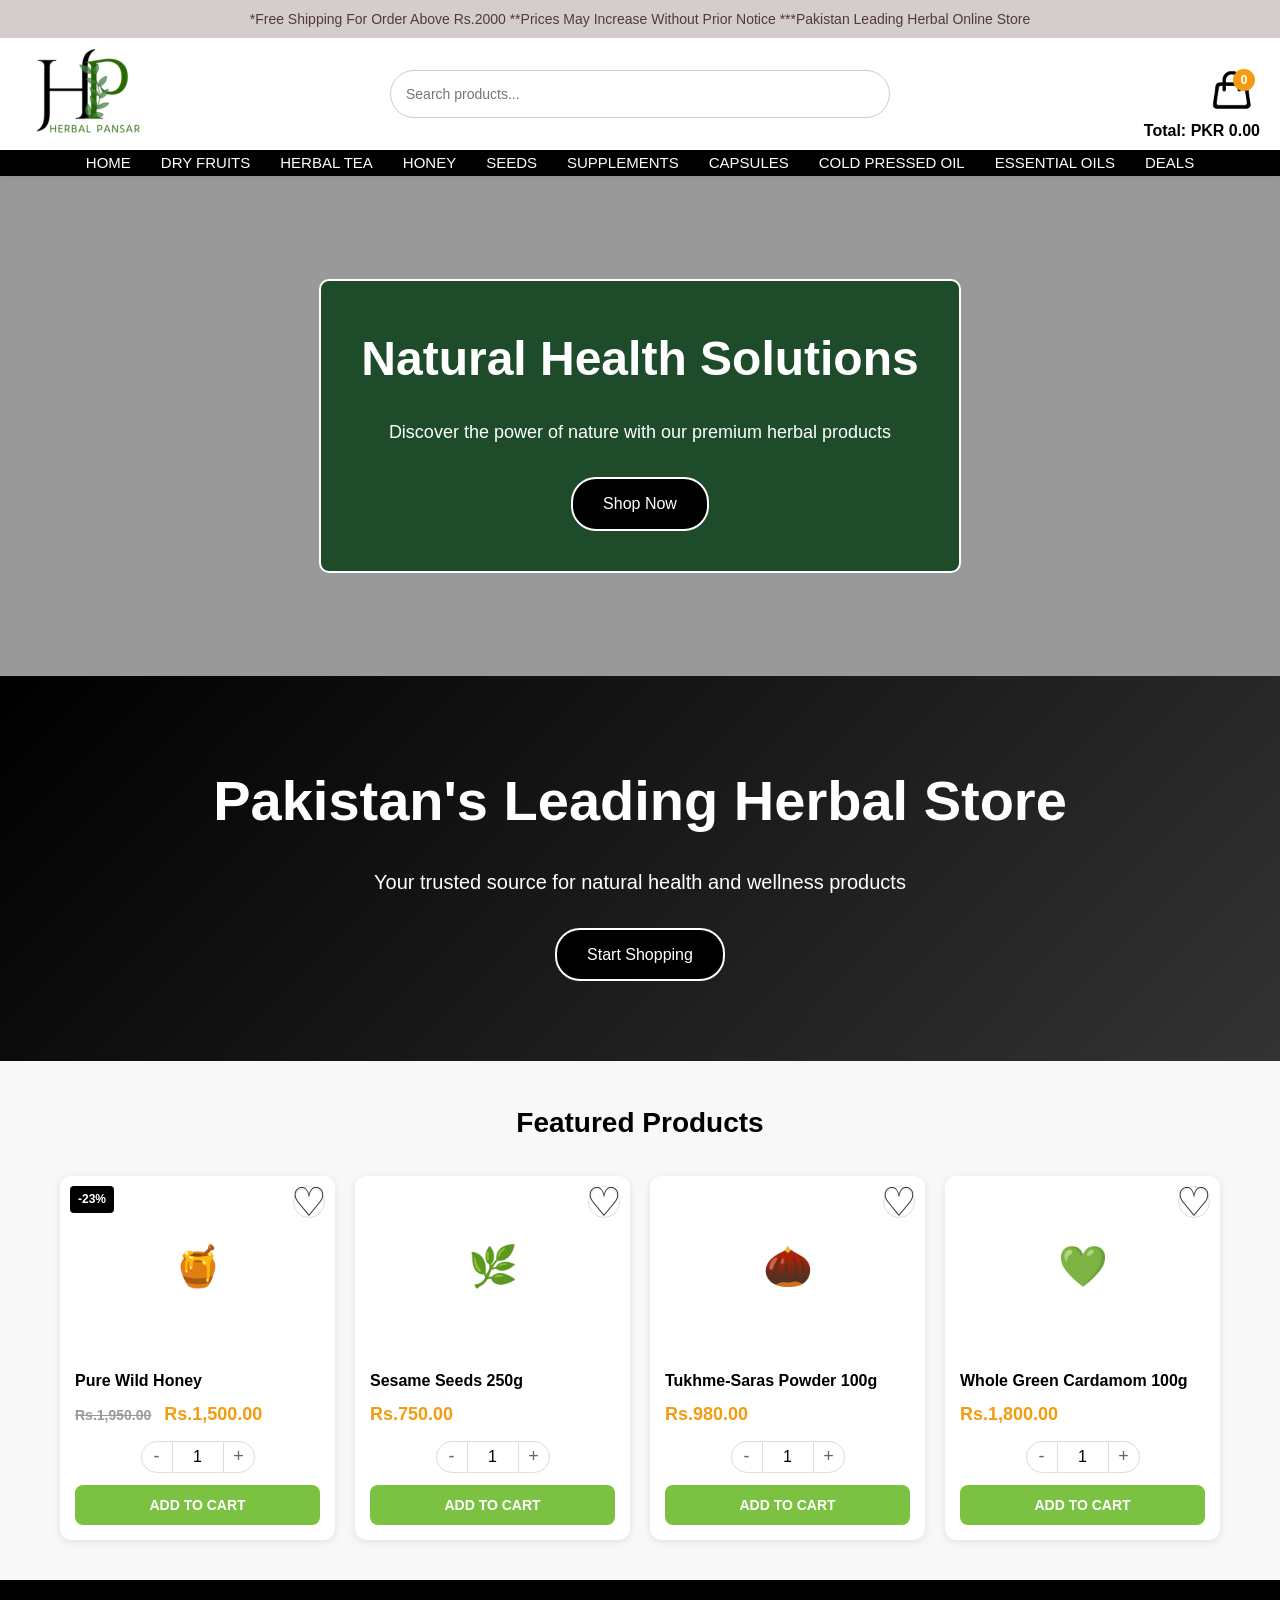
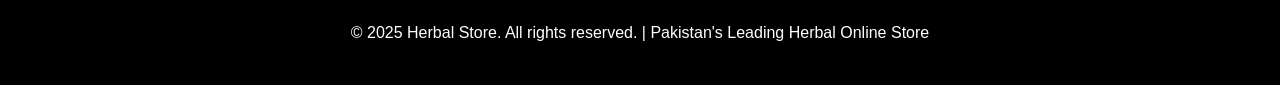
==== commit be33cda9: "Rename index2.html to index.html" ====
--- a/index.html
+++ b/index.html
@@ -1,29 +1,955 @@
 <!DOCTYPE html>
 <html lang="en">
 <head>
-  <meta charset="UTF-8" />
-  <meta name="viewport" content="width=device-width, initial-scale=1.0" />
-  <title>Herbal Store - Home</title>
-  <link rel="stylesheet" href="style.css" />
+    <meta charset="UTF-8">
+    <meta name="viewport" content="width=device-width, initial-scale=1.0">
+    <title>Herbal Store - Pakistan Leading Herbal Online Store</title>
+    <style>
+        * {
+            margin: 0;
+            padding: 0;
+            box-sizing: border-box;
+        }
+        
+        body {
+            font-family: 'Arial', sans-serif;
+            line-height: 1.6;
+            color: #333;
+            background: #ffffff;
+        }
+        
+        /* Header Styles */
+        .header {
+            background: #ffffff;
+            color: rgb(250, 250, 250);
+            padding: 0px 0;
+            position: sticky;
+			width: auto;
+			height: auto;
+            top: 0;
+            z-index: 1500;
+            box-shadow: 0 2px 4px rgba(0,0,0,0.05);
+        }
+		.header-tools {
+            display: flex;
+            align-items: center;
+            justify-content: space-between;
+            padding: 10px 20px;
+            background: rgba(255, 255, 255, 0.9);
+            backdrop-filter: blur(10px);
+            position: relative;
+        }
+
+        .logo {
+            font-size: 5px;
+            font-weight: bold;
+            color: white;
+            flex: 0 0 auto;
+        }
+
+        .search-wrapper {
+            position: absolute;
+            left: 50%;
+            transform: translateX(-50%);
+        }
+
+        .search-input {
+            padding: 15px 15px;
+            font-size: 14px;
+            border-radius: 25px;
+            border: 1px solid #ccc;
+            outline: none;
+            width: 500px;
+        }
+        .cart-button {
+            font-size: 20px;
+            color: #000;
+            background: #fff;
+			height: 60px;
+			width: 60px;
+            padding: 6px 12px;
+            border-radius: 20px;
+            cursor: pointer;
+            transition: background 0.3s;
+            position: relative;
+        }
+        .cart-button:hover {
+            background: #f0f0f0;
+        }
+        .cart-item-count-badge {
+            position: absolute;
+            top: 5px;
+            right: 5px;
+            background: #f39c12;
+            color: white;
+            border-radius: 50%;
+            width: 22px;
+            height: 22px;
+            font-size: 12px;
+            display: flex;
+            align-items: center;
+            justify-content: center;
+            font-weight: bold;
+        }
+        
+        .top-banner {
+            background: #d4cdcd;
+            color: rgb(83, 57, 57);
+            text-align: center;
+            padding: 8px;
+            font-size: 14px;
+        }
+        
+        .nav-container {
+            max-width: 1500px;
+            margin: 0px auto ;
+			background-color: #000;
+            display: flex;
+            justify-content: center;
+            align-items: center;
+            padding: 0px;
+			text-align: center;
+        }
+    
+        
+        .nav-menu {
+            display: flex;
+            list-style: none;
+            gap: 30px;
+            justify-content: center;
+            flex: 1;
+        }
+        
+        .nav-item {
+            position: relative;
+        }
+        
+        .nav-link {
+            color: rgb(255, 253, 253);
+            text-decoration: none;
+            padding: 10px 0;
+            text-transform: uppercase;
+            font-weight: 10;
+			font-size: 5px;
+            transition: color 0.3s;
+        }
+        
+        .nav-link:hover {
+            color: #ffffff;
+        }
+		.cart-total-display {
+			position: absolute;
+			top: 80px;
+			right: 20px;
+			font-weight: bold;
+			color: #000000;
+		}
+        /* Slider Styles */
+        .slider {
+            position: relative;
+            height: 500px;
+            overflow: hidden;
+        }
+        
+        .slide {
+            position: absolute;
+            top: 0;
+            left: 0;
+            width: 100%;
+            height: 100%;
+            background-size: cover;
+            background-position: center;
+            display: flex;
+            align-items: center;
+            justify-content: center;
+            opacity: 0;
+            transition: opacity 1s;
+        }
+        
+        .slide.active {
+            opacity: 1;
+        }
+        
+        .slide-content {
+            text-align: center;
+            background: rgba(0, 58, 17, 0.8);
+            color: white;
+            padding: 40px;
+            border-radius: 10px;
+            border: 2px solid #ffffff;
+        }
+        
+        .slide-content h2 {
+            font-size: 48px;
+            margin-bottom: 20px;
+        }
+        
+        .slide-content p {
+            font-size: 18px;
+            margin-bottom: 30px;
+        }
+        
+        .btn {
+            background: #000000;
+            color: white;
+            padding: 12px 30px;
+            text-decoration: none;
+            border-radius: 25px;
+            display: inline-block;
+            transition: all 0.3s;
+            border: 2px solid #ffffff;
+        }
+        
+        .btn:hover {
+            background: #ffffff;
+            color: #000000;
+            transform: translateY(-2px);
+        }
+        
+        /* Hero Section */
+        .hero {
+            background: linear-gradient(135deg, #000000, #333333);
+            color: white;
+            padding: 80px 0;
+            text-align: center;
+        }
+        
+        .container {
+            max-width: 1200px;
+            margin: 0 auto;
+            padding: 0 20px;
+        }
+        
+        .hero h1 {
+            font-size: 56px;
+            margin-bottom: 20px;
+        }
+        
+        .hero p {
+            font-size: 20px;
+            margin-bottom: 30px;
+        }
+        
+        /* Products Section */
+        .products {
+            padding: 40px 0;
+            background: #f8f8f8;
+        }
+        
+        .section-title {
+            text-align: center;
+            font-size: 28px;
+            margin-bottom: 30px;
+            color: #000000;
+        }
+        
+        .product-grid {
+            display: grid;
+            grid-template-columns: repeat(2, 1fr);
+            gap: 15px;
+            margin-top: 20px;
+        }
+        
+        .product-card {
+            background: white;
+            border-radius: 12px;
+            overflow: hidden;
+            box-shadow: 0 2px 8px rgba(0,0,0,0.1);
+            transition: transform 0.2s;
+            position: relative;
+        }
+        
+        .product-card:hover {
+            transform: translateY(-2px);
+            box-shadow: 0 4px 12px rgba(0,0,0,0.15);
+        }
+        
+        .product-image {
+            height: 180px;
+            background: #ffffff;
+            display: flex;
+            align-items: center;
+            justify-content: center;
+            color: #333;
+            font-size: 40px;
+            position: relative;
+        }
+        
+        .wishlist-btn {
+            position: absolute;
+            top: 10px;
+            right: 10px;
+            width: 32px;
+            height: 32px;
+            background: white;
+            border: 1px solid #ddd;
+            border-radius: 50%;
+            display: flex;
+            align-items: center;
+            justify-content: center;
+            cursor: pointer;
+            transition: all 0.2s;
+        }
+        
+        .wishlist-btn:hover {
+            background: #000;
+            color: white;
+        }
+        
+        .discount-badge {
+            position: absolute;
+            top: 10px;
+            left: 10px;
+            background: #000;
+            color: white;
+            padding: 4px 8px;
+            border-radius: 4px;
+            font-size: 12px;
+            font-weight: bold;
+        }
+        
+        .product-info {
+            padding: 15px;
+        }
+        
+        .product-info h3 {
+            font-size: 16px;
+            margin-bottom: 8px;
+            color: #000000;
+            font-weight: 600;
+            line-height: 1.3;
+        }
+        
+        .product-price {
+            font-size: 18px;
+            font-weight: bold;
+            color: #f39c12;
+            margin-bottom: 12px;
+        }
+        
+        .price-original {
+            font-size: 14px;
+            color: #999;
+            text-decoration: line-through;
+            margin-right: 8px;
+        }
+        
+        .quantity-controls {
+            display: flex;
+            align-items: center;
+            justify-content: center;
+            margin-bottom: 12px;
+        }
+        
+        .quantity-btn {
+            width: 32px;
+            height: 32px;
+            border: 1px solid #ddd;
+            background: white;
+            display: flex;
+            align-items: center;
+            justify-content: center;
+            cursor: pointer;
+            font-size: 18px;
+            color: #666;
+        }
+        
+        .quantity-btn:first-child {
+            border-radius: 16px 0 0 16px;
+        }
+        
+        .quantity-btn:last-child {
+            border-radius: 0 16px 16px 0;
+        }
+        
+        .quantity-input {
+            width: 50px;
+            height: 32px;
+            border: 1px solid #ddd;
+            border-left: none;
+            border-right: none;
+            text-align: center;
+            font-size: 16px;
+            outline: none;
+            -moz-appearance: textfield;
+        }
+        .quantity-input::-webkit-outer-spin-button,
+        .quantity-input::-webkit-inner-spin-button {
+            -webkit-appearance: none;
+            margin: 0;
+        }
+        
+        .add-to-cart-btn {
+            width: 100%;
+            background: #7BC142;
+            color: white;
+            border: none;
+            padding: 12px;
+            border-radius: 8px;
+            font-size: 14px;
+            font-weight: bold;
+            cursor: pointer;
+            transition: background 0.2s;
+        }
+        
+        .add-to-cart-btn:hover {
+            background: #6BA438;
+        }
+        
+        /* Page Content */
+        .page-content {
+            padding: 60px 0;
+            min-height: 60vh;
+        }
+        
+        .page-header {
+            background: #000000;
+            color: white;
+            padding: 40px 0;
+            text-align: center;
+        }
+        
+        .page-header h1 {
+            font-size: 36px;
+        }
+
+        /* Cart Page Styles */
+        #cart-items-container {
+            width: 100%;
+        }
+        .cart-item {
+            display: flex;
+            align-items: center;
+            justify-content: space-between;
+            padding: 15px 0;
+            border-bottom: 1px solid #eee;
+        }
+        .cart-item-details {
+            display: flex;
+            align-items: center;
+            gap: 15px;
+        }
+        .cart-item-image {
+            font-size: 30px;
+        }
+        .cart-item-info h4 {
+            margin-bottom: 5px;
+        }
+        .cart-item-price {
+            color: #888;
+        }
+        .cart-item-actions {
+            display: flex;
+            align-items: center;
+            gap: 10px;
+        }
+        .remove-from-cart-btn {
+            background: #e74c3c;
+            color: white;
+            border: none;
+            padding: 8px 12px;
+            border-radius: 5px;
+            cursor: pointer;
+        }
+         .cart-empty-message {
+            text-align: center;
+            font-size: 18px;
+            color: #888;
+            margin-top: 40px;
+        }
+        
+        /* Footer */
+        .footer {
+            background: #000000;
+            color: white;
+            text-align: center;
+            padding: 40px 0;
+        }
+        
+        /* Hidden class for page navigation */
+        .hidden {
+            display: none;
+        }
+        
+        /* Mobile Responsive */
+        @media (max-width: 768px) {
+            .nav-menu {
+                flex-direction: column;
+                gap: 10px;
+            }
+            .search-wrapper {
+                display: none;
+            }
+            
+            .hero h1 {
+                font-size: 36px;
+            }
+            
+            .slide-content h2 {
+                font-size: 32px;
+            }
+            
+            .product-grid {
+                grid-template-columns: repeat(2, 1fr);
+                gap: 12px;
+            }
+            
+            .container {
+                padding: 0 15px;
+            }
+            .cart-item {
+                flex-direction: column;
+                align-items: flex-start;
+                gap: 10px;
+            }
+            .cart-item-actions {
+                width: 100%;
+                justify-content: space-between;
+            }
+        }
+        
+        @media (min-width: 769px) {
+            .product-grid {
+                grid-template-columns: repeat(4, 1fr);
+                gap: 20px;
+            }
+        }
+    </style>
 </head>
 <body>
-  <header>
-    <nav>
-      <ul class="nav-links">
-        <li><a href="index.html">Home</a></li>
-        <li><a href="products.html">Shop</a></li>
-        <li><a href="categories.html">Categories</a></li>
-        <li><a href="cart.html">Cart</a></li>
-        <li><a href="about.html">About</a></li>
-        <li><a href="contact.html">Contact</a></li>
-      </ul>
-    </nav>
-  </header>
-  <main>
-    <h1>Welcome to Herbal Store</h1>
-    <p>🌿 کراچی پنسار کی خالص جڑی بوٹیاں - Traditional spices and herbs from the heart of Karachi's historic spice bazaar 🌿</p>
-    <p>Experience the authentic flavors and healing powers of premium quality herbs, carefully sourced from trusted local suppliers in Karachi's bustling markets.</p>
-    <a href="products.html"><button>Shop Now</button></a>
-  </main>
+    <!-- Top Banner -->
+    <div class="top-banner">
+        *Free Shipping For Order Above Rs.2000 **Prices May Increase Without Prior Notice ***Pakistan Leading Herbal Online Store
+    </div>
+    
+    <!-- Header -->
+    <header class="header">
+        <div class="header-tools">
+            <div class="logo"><img src="images/logo.jpg" alt="Herbal Store Logo"></div>
+            <div class="search-wrapper">
+                <input type="text" class="search-input" placeholder="Search products...">
+            </div>
+			 <div class="cart-total-display">Total: PKR <span id="cart-total">0.00</span></div>
+             <div class="cart-button" onclick="showPage('cart')">
+                <img src="images/cart.png" height="40px" width="40px" alt="Cart">
+                <span class="cart-item-count-badge">0</span>
+            </div>
+        </div>
+        <div class="nav-container">
+			<nav>
+                <ul class="nav-menu">
+                    <li class="nav-item"><a href="#" class="nav-link" onclick="showPage('home')" style="font-size: 15px;">HOME</a></li>
+                    <li class="nav-item"><a href="#" class="nav-link" onclick="showPage('dry-fruits')" style="font-size: 15px;">DRY FRUITS</a></li>
+                    <li class="nav-item"><a href="#" class="nav-link" onclick="showPage('herbal-tea')" style="font-size: 15px;">HERBAL TEA</a></li>
+                    <li class="nav-item"><a href="#" class="nav-link" onclick="showPage('honey')" style="font-size: 15px;">HONEY</a></li>
+                    <li class="nav-item"><a href="#" class="nav-link" onclick="showPage('seeds')" style="font-size: 15px;">SEEDS</a></li>
+                    <li class="nav-item"><a href="#" class="nav-link" onclick="showPage('supplements')" style="font-size: 15px;">SUPPLEMENTS</a></li>
+                    <li class="nav-item"><a href="#" class="nav-link" onclick="showPage('capsules')"style="font-size: 15px;">CAPSULES</a></li>
+                    <li class="nav-item"><a href="#" class="nav-link" onclick="showPage('cold-pressed-oil')"style="font-size: 15px;">COLD PRESSED OIL</a></li>
+                    <li class="nav-item"><a href="#" class="nav-link" onclick="showPage('essential-oils')"style="font-size: 15px;">ESSENTIAL OILS</a></li>
+                    <li class="nav-item"><a href="#" class="nav-link" onclick="showPage('deals')"style="font-size: 15px;">DEALS</a></li>
+                </ul>
+            </nav>
+        </div>
+    </header>
+
+    <!-- Home Page -->
+    <div id="home-page" class="page">
+        <!-- Slider -->
+        <section class="slider">
+            <div class="slide active" style="background: linear-gradient(rgba(0,0,0,0.4), rgba(0, 0, 0, 0.4)), url('https://placehold.co/1200x500/2a9d8f/ffffff?text=Natural+Health')">
+                <div class="slide-content">
+                    <h2>Natural Health Solutions</h2>
+                    <p>Discover the power of nature with our premium herbal products</p>
+                    <a href="#products" class="btn">Shop Now</a>
+                </div>
+            </div>
+            <div class="slide" style="background: linear-gradient(rgba(0, 107, 4, 0.4), rgba(0,0,0,0.4)), url('https://placehold.co/1200x500/e9c46a/ffffff?text=Pure+Organic')">
+                <div class="slide-content">
+                    <h2>Pure Organic Products</h2>
+                    <p>100% natural honey, oils, and supplements for your wellness</p>
+                    <a href="#products" class="btn">Explore Products</a>
+                </div>
+            </div>
+            <div class="slide" style="background: linear-gradient(rgba(0,0,0,0.4), rgba(0,0,0,0.4)),  url('https://placehold.co/1200x500/f4a261/ffffff?text=Premium+Quality')">
+                <div class="slide-content">
+                    <h2>Premium Dry Fruits</h2>
+                    <p>Nutritious and delicious dry fruits from the finest sources</p>
+                    <a href="#products" class="btn">View Collection</a>
+                </div>
+            </div>
+        </section>
+
+        <!-- Hero Section -->
+        <section class="hero">
+            <div class="container">
+                <h1>Pakistan's Leading Herbal Store</h1>
+                <p>Your trusted source for natural health and wellness products</p>
+                <a href="#products" class="btn">Start Shopping</a>
+            </div>
+        </section>
+
+        <!-- Featured Products -->
+        <section id="products" class="products">
+            <div class="container">
+                <h2 class="section-title">Featured Products</h2>
+                <div class="product-grid">
+                    <div class="product-card">
+                        <div class="product-image">
+                            <div class="discount-badge">-23%</div>
+                            <div class="wishlist-btn">♡</div>
+                            🍯
+                        </div>
+                        <div class="product-info">
+                            <h3>Pure Wild Honey</h3>
+                            <div class="product-price">
+                                <span class="price-original">Rs.1,950.00</span>
+                                Rs.1,500.00
+                            </div>
+                            <div class="quantity-controls">
+                                <button class="quantity-btn">-</button>
+                                <input type="number" class="quantity-input" value="1" min="1">
+                                <button class="quantity-btn">+</button>
+                            </div>
+                            <button class="add-to-cart-btn">ADD TO CART</button>
+                        </div>
+                    </div>
+                    <div class="product-card">
+                        <div class="product-image">
+                            <div class="wishlist-btn">♡</div>
+                            🌿
+                        </div>
+                        <div class="product-info">
+                            <h3>Sesame Seeds 250g</h3>
+                            <div class="product-price">Rs.750.00</div>
+                            <div class="quantity-controls">
+                                <button class="quantity-btn">-</button>
+                                <input type="number" class="quantity-input" value="1" min="1">
+                                <button class="quantity-btn">+</button>
+                            </div>
+                            <button class="add-to-cart-btn">ADD TO CART</button>
+                        </div>
+                    </div>
+                    <div class="product-card">
+                        <div class="product-image">
+                            <div class="wishlist-btn">♡</div>
+                            🌰
+                        </div>
+                        <div class="product-info">
+                            <h3>Tukhme-Saras Powder 100g</h3>
+                            <div class="product-price">Rs.980.00</div>
+                            <div class="quantity-controls">
+                                <button class="quantity-btn">-</button>
+                                <input type="number" class="quantity-input" value="1" min="1">
+                                <button class="quantity-btn">+</button>
+                            </div>
+                            <button class="add-to-cart-btn">ADD TO CART</button>
+                        </div>
+                    </div>
+                    <div class="product-card">
+                        <div class="product-image">
+                            <div class="wishlist-btn">♡</div>
+                            💚
+                        </div>
+                        <div class="product-info">
+                            <h3>Whole Green Cardamom 100g</h3>
+                            <div class="product-price">Rs.1,800.00</div>
+                            <div class="quantity-controls">
+                                <button class="quantity-btn">-</button>
+                                <input type="number" class="quantity-input" value="1" min="1">
+                                <button class="quantity-btn">+</button>
+                            </div>
+                            <button class="add-to-cart-btn">ADD TO CART</button>
+                        </div>
+                    </div>
+                </div>
+            </div>
+        </section>
+    </div>
+	    <!-- Cart Page -->
+    <div id="cart-page" class="page hidden">
+        <div class="page-header">
+            <div class="container">
+                <h1>Shopping Cart</h1>
+            </div>
+        </div>
+        <div class="page-content">
+            <div class="container">
+                <div id="cart-items-container">
+                    <!-- Cart content will be populated by JavaScript -->
+                </div>
+            </div>
+        </div>
+    </div>
+
+
+    <!-- Category Pages -->
+    <div id="dry-fruits-page" class="page hidden">
+        <div class="page-header">
+            <div class="container">
+                <h1>Premium Dry Fruits</h1>
+            </div>
+        </div>
+        <div class="page-content">
+            <div class="container">
+                <div class="product-grid">
+                    <div class="product-card">
+                        <div class="product-image">
+                            <div class="wishlist-btn">♡</div>
+                            🥜
+                        </div>
+                        <div class="product-info">
+                            <h3>Kashmiri Almonds</h3>
+                            <div class="product-price">Rs.2,200.00</div>
+                            <div class="quantity-controls">
+                                <button class="quantity-btn">-</button>
+                                <input type="number" class="quantity-input" value="1" min="1">
+                                <button class="quantity-btn">+</button>
+                            </div>
+                            <button class="add-to-cart-btn">ADD TO CART</button>
+                        </div>
+                    </div>
+                    <div class="product-card">
+                        <div class="product-image">
+                            <div class="wishlist-btn">♡</div>
+                            🌰
+                        </div>
+                        <div class="product-info">
+                            <h3>Premium Walnuts</h3>
+                            <div class="product-price">Rs.2,800.00</div>
+                            <div class="quantity-controls">
+                                <button class="quantity-btn">-</button>
+                                <input type="number" class="quantity-input" value="1" min="1">
+                                <button class="quantity-btn">+</button>
+                            </div>
+                            <button class="add-to-cart-btn">ADD TO CART</button>
+                        </div>
+                    </div>
+                </div>
+            </div>
+        </div>
+    </div>
+
+    <!-- Other category pages would go here, following the same structure -->
+    <div id="herbal-tea-page" class="page hidden">
+        <div class="page-header"><div class="container"><h1>Herbal Tea Collection</h1></div></div>
+        <div class="page-content"><div class="container">Content for Herbal Tea...</div></div>
+    </div>
+    <div id="honey-page" class="page hidden">
+        <div class="page-header"><div class="container"><h1>Pure Honey Products</h1></div></div>
+        <div class="page-content"><div class="container">Content for Honey...</div></div>
+    </div>
+    <div id="seeds-page" class="page hidden">
+        <div class="page-header"><div class="container"><h1>Nutritious Seeds</h1></div></div>
+        <div class="page-content"><div class="container">Content for Seeds...</div></div>
+    </div>
+    <div id="supplements-page" class="page hidden">
+        <div class="page-header"><div class="container"><h1>Natural Supplements</h1></div></div>
+        <div class="page-content"><div class="container">Content for Supplements...</div></div>
+    </div>
+    <div id="capsules-page" class="page hidden">
+        <div class="page-header"><div class="container"><h1>Herbal Capsules</h1></div></div>
+        <div class="page-content"><div class="container">Content for Capsules...</div></div>
+    </div>
+    <div id="cold-pressed-oil-page" class="page hidden">
+        <div class="page-header"><div class="container"><h1>Cold Pressed Oils</h1></div></div>
+        <div class="page-content"><div class="container">Content for Cold Pressed Oil...</div></div>
+    </div>
+    <div id="essential-oils-page" class="page hidden">
+        <div class="page-header"><div class="container"><h1>Essential Oils</h1></div></div>
+        <div class="page-content"><div class="container">Content for Essential Oils...</div></div>
+    </div>
+    <div id="deals-page" class="page hidden">
+        <div class="page-header"><div class="container"><h1>Special Deals & Offers</h1></div></div>
+        <div class="page-content"><div class="container">Content for Deals...</div></div>
+    </div>
+
+
+    <!-- Footer -->
+    <footer class="footer">
+        <div class="container">
+            <p>&copy; 2025 Herbal Store. All rights reserved. | Pakistan's Leading Herbal Online Store</p>
+        </div>
+    </footer>
+
+    <script>
+        // --- STATE MANAGEMENT ---
+        let cart = [];
+
+        // --- DOM ELEMENTS ---
+        const cartTotalEl = document.getElementById('cart-total');
+        const cartItemsContainerEl = document.getElementById('cart-items-container');
+        const cartItemCountBadgeEl = document.querySelector('.cart-item-count-badge');
+
+        // --- SLIDER LOGIC ---
+        let currentSlide = 0;
+        const slides = document.querySelectorAll('.slide');
+        
+        function showSlide(index) {
+            slides.forEach(slide => slide.classList.remove('active'));
+            slides[index].classList.add('active');
+        }
+        
+        function nextSlide() {
+            currentSlide = (currentSlide + 1) % slides.length;
+            showSlide(currentSlide);
+        }
+        
+        setInterval(nextSlide, 4000);
+        
+        // --- PAGE NAVIGATION ---
+        function showPage(pageId) {
+            const pages = document.querySelectorAll('.page');
+            pages.forEach(page => page.classList.add('hidden'));
+            
+            const targetPage = document.getElementById(pageId + '-page');
+            if(targetPage) {
+                 targetPage.classList.remove('hidden');
+            }
+            
+            window.scrollTo(0, 0);
+        }
+        
+        // --- UTILITY FUNCTIONS ---
+        function parsePrice(priceString) {
+            // Extracts the last price value from a string like "Rs.1,950.00 Rs.1,500.00"
+            const priceParts = priceString.replace(/Rs\.|,/g, '').trim().split(' ');
+            return parseFloat(priceParts[priceParts.length - 1]);
+        }
+
+
+        // --- CART LOGIC ---
+        function addToCart(product) {
+            const existingItem = cart.find(item => item.name === product.name);
+            if (existingItem) {
+                existingItem.quantity += product.quantity;
+            } else {
+                cart.push(product);
+            }
+            updateCartDisplay();
+        }
+
+        function removeFromCart(productName) {
+            cart = cart.filter(item => item.name !== productName);
+            updateCartDisplay();
+        }
+
+        function updateCartDisplay() {
+            renderCartItems();
+            updateCartTotal();
+            updateCartBadge();
+        }
+
+        function renderCartItems() {
+            if (!cartItemsContainerEl) return;
+
+            cartItemsContainerEl.innerHTML = ''; // Clear current cart items
+
+            if (cart.length === 0) {
+                cartItemsContainerEl.innerHTML = '<p class="cart-empty-message">Your cart is currently empty.</p>';
+                return;
+            }
+
+            cart.forEach(item => {
+                const itemTotal = item.price * item.quantity;
+                const cartItemHTML = `
+                    <div class="cart-item">
+                        <div class="cart-item-details">
+                            <div class="cart-item-image">${item.image}</div>
+                            <div class="cart-item-info">
+                                <h4>${item.name}</h4>
+                                <p class="cart-item-price">Rs.${item.price.toFixed(2)} x ${item.quantity}</p>
+                            </div>
+                        </div>
+                        <div class="cart-item-actions">
+                            <strong>Rs.${itemTotal.toFixed(2)}</strong>
+                            <button class="remove-from-cart-btn" data-product-name="${item.name}">Remove</button>
+                        </div>
+                    </div>
+                `;
+                cartItemsContainerEl.insertAdjacentHTML('beforeend', cartItemHTML);
+            });
+        }
+
+        function updateCartTotal() {
+            const total = cart.reduce((sum, item) => sum + (item.price * item.quantity), 0);
+            cartTotalEl.textContent = total.toFixed(2);
+        }
+
+        function updateCartBadge() {
+            const totalItems = cart.reduce((sum, item) => sum + item.quantity, 0);
+            cartItemCountBadgeEl.textContent = totalItems;
+        }
+
+        // --- EVENT LISTENERS ---
+        document.addEventListener('click', function(e) {
+            // Add to Cart Button
+            if (e.target.classList.contains('add-to-cart-btn')) {
+                e.preventDefault();
+                const productCard = e.target.closest('.product-card');
+                const quantityInput = productCard.querySelector('.quantity-input');
+                
+                const product = {
+                    name: productCard.querySelector('h3').textContent,
+                    price: parsePrice(productCard.querySelector('.product-price').textContent),
+                    quantity: parseInt(quantityInput.value),
+                    image: productCard.querySelector('.product-image').textContent.trim().split('\n')[0] // Get emoji
+                };
+
+                addToCart(product);
+                
+                // Optional: Show a confirmation
+                e.target.textContent = 'ADDED!';
+                setTimeout(() => {
+                    e.target.textContent = 'ADD TO CART';
+                }, 1500);
+            }
+            
+            // Quantity Buttons (+/-)
+            if (e.target.classList.contains('quantity-btn')) {
+                const input = e.target.parentNode.querySelector('.quantity-input');
+                const isIncrement = e.target.textContent === '+';
+                let value = parseInt(input.value);
+                
+                if (isIncrement) {
+                    value++;
+                } else if (value > 1) {
+                    value--;
+                }
+                
+                input.value = value;
+            }
+
+            // Remove from Cart Button
+            if (e.target.classList.contains('remove-from-cart-btn')) {
+                const productName = e.target.dataset.productName;
+                removeFromCart(productName);
+            }
+            
+            // Wishlist Button
+            if (e.target.classList.contains('wishlist-btn')) {
+                e.target.style.color = e.target.style.color === 'red' ? '#666' : 'red';
+                e.target.textContent = e.target.textContent === '♡' ? '♥' : '♡';
+            }
+        });
+
+        // Smooth scrolling for anchor links
+        document.querySelectorAll('a[href^="#"]').forEach(anchor => {
+            anchor.addEventListener('click', function (e) {
+                if (this.getAttribute('href') !== '#') {
+                    e.preventDefault();
+                    const target = document.querySelector(this.getAttribute('href'));
+                    if (target) {
+                        target.scrollIntoView({
+                            behavior: 'smooth'
+                        });
+                    }
+                }
+            });
+        });
+
+        // Initial render on page load
+        updateCartDisplay();
+    </script>
 </body>
 </html>
